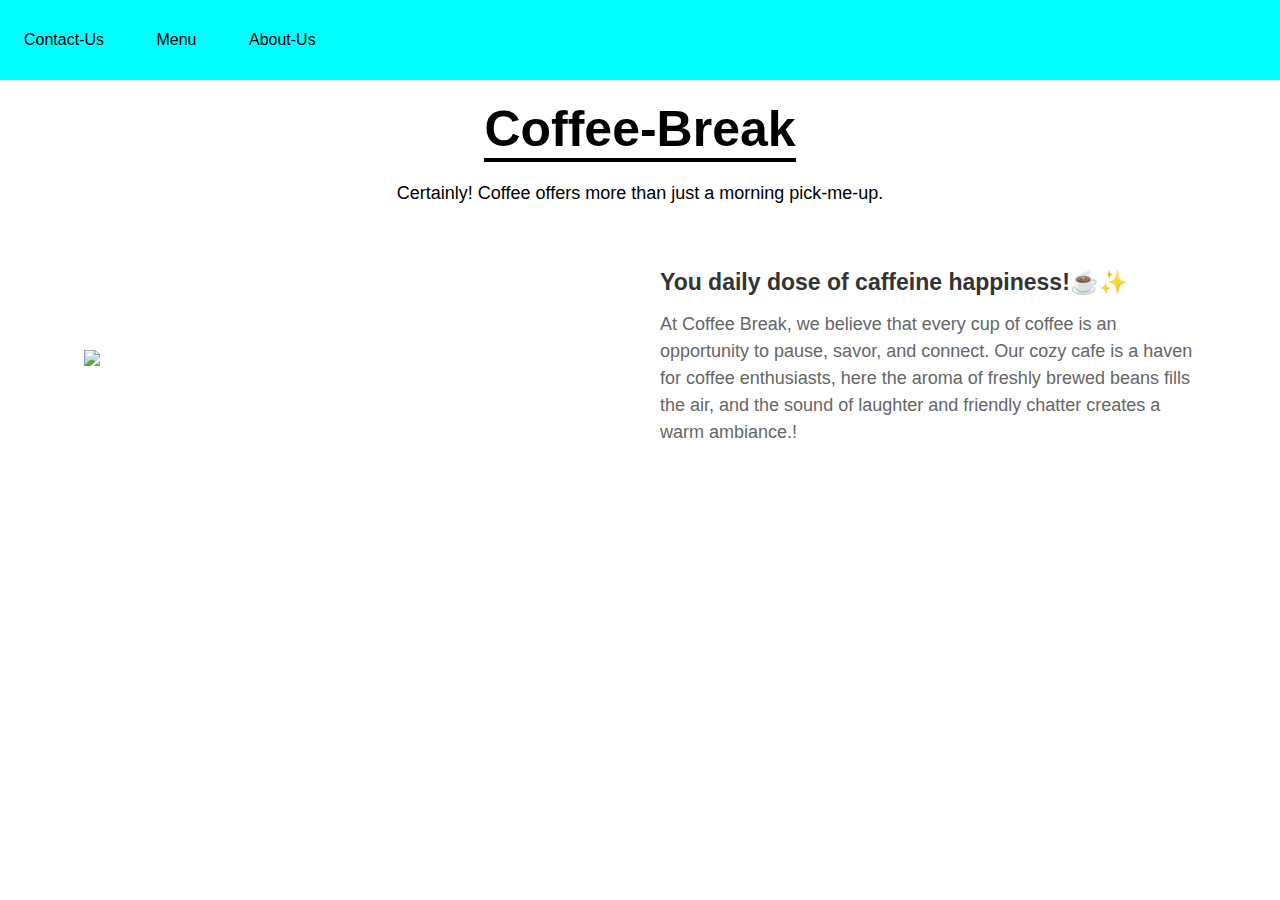
==== CoffeeShop/Index.html @ 19c3ad6f "File" ====
<!DOCTYPE html>
<html lang="en">
<head>
    <meta charset="UTF-8">
    <meta name="viewport" content="width=device-width, initial-scale=1.0">
    <title>Coffe Break</title>
    <link rel="stylesheet" href="index.css">
</head>
<body>
 <nav>
  <div class="nav-items">
    <a href="Contact Us.html">Contact-Us</a>
    <a href="Menu.html">Menu</a>
    <a href="About Us.html">About-Us</a>
  </div>
 </nav>

 <div class="heading">
    <h1>Coffee-Break</h1>
    <p>Certainly! Coffee offers more than just a morning pick-me-up.</p>
  </div>

  <div class="container">
    <section class="about">
      <div class="about-image">
          <img src="C:\Users\LENOVO TATE\OneDrive\Desktop\Coffee Break\image5.jpg">
      </div>
      <div class="about-content">
          <h2>You daily dose of caffeine happiness!☕✨</h2>
          <p>At Coffee Break, we believe that every cup of coffee is an opportunity to pause,
               savor, and connect. Our cozy cafe is a haven for coffee enthusiasts, 
               here the aroma of freshly brewed beans fills the air, 
                and the sound of laughter and friendly chatter creates a warm ambiance.!
         </p>  
              
 </section>
</body>
</html>
---- CoffeeShop/index.css ----
*{
    box-sizing: border-box;
    margin: 0;
    padding: 0;
    font-family: 'Trebuchet MS', 'Lucida Sans Unicode', 'Lucida Grande', 'Lucida Sans', Arial, sans-serif;
}

nav{
    height: 80px;
    background-color: aqua;
    display: flex;
    justify-content: space-between;
    align-items: center;
    padding: 0rem calc((100vw - 1300px) /2);

}




nav a {
    text-decoration: none;
    color: black;
    padding: 0 1.5rem;


}
.heading{
    width: 90%;
    display: flex;
    justify-content: center;
    align-items: center;
    flex-direction: column;
    text-align: center;
    margin: 20px auto;
}

.heading h1{
    font-size: 50px;
    color: #000;
    margin-bottom: 25px;
    position: relative;
    
    }

    .heading h1::after{
        content: "";
        position: absolute;
        width: 100%;
        height: 4px;
        display: block;
        margin: 0 auto;
        background-color:black;
        
        }

        .heading p{
            font-size: 18px;
            color: #000;
            margin-bottom: 35px;
        }

        .container{
            width: 90%;
            margin: auto;
            padding: 10px 20px;
        }
        
        .about{
            display: flex;
            justify-content: space-between;
            align-items: center;
            flex-wrap: wrap;
            
            }

            .about-image{
                flex: 1;
                margin-right: 40px;
                overflow: hidden;
                
                }  
            
                .about-image img{
                    max-width: 100%;
                    height: auto;
                    display: block;
                    transition: 0.5s ease
                    
                    
                }

                .about-content {
                    flex: 1;
                
                }

.about-content h2{
font-size: 23px;
margin-bottom: 15px;
color: #333;
}

                .about-content p{
                    font-size: 18px;
                    line-height: 1.5;
                    color: #666;
                }








    


@media screen and (max-width: 768px){
    .hero-container{
        grid-template-columns: 1fr;
    }
}
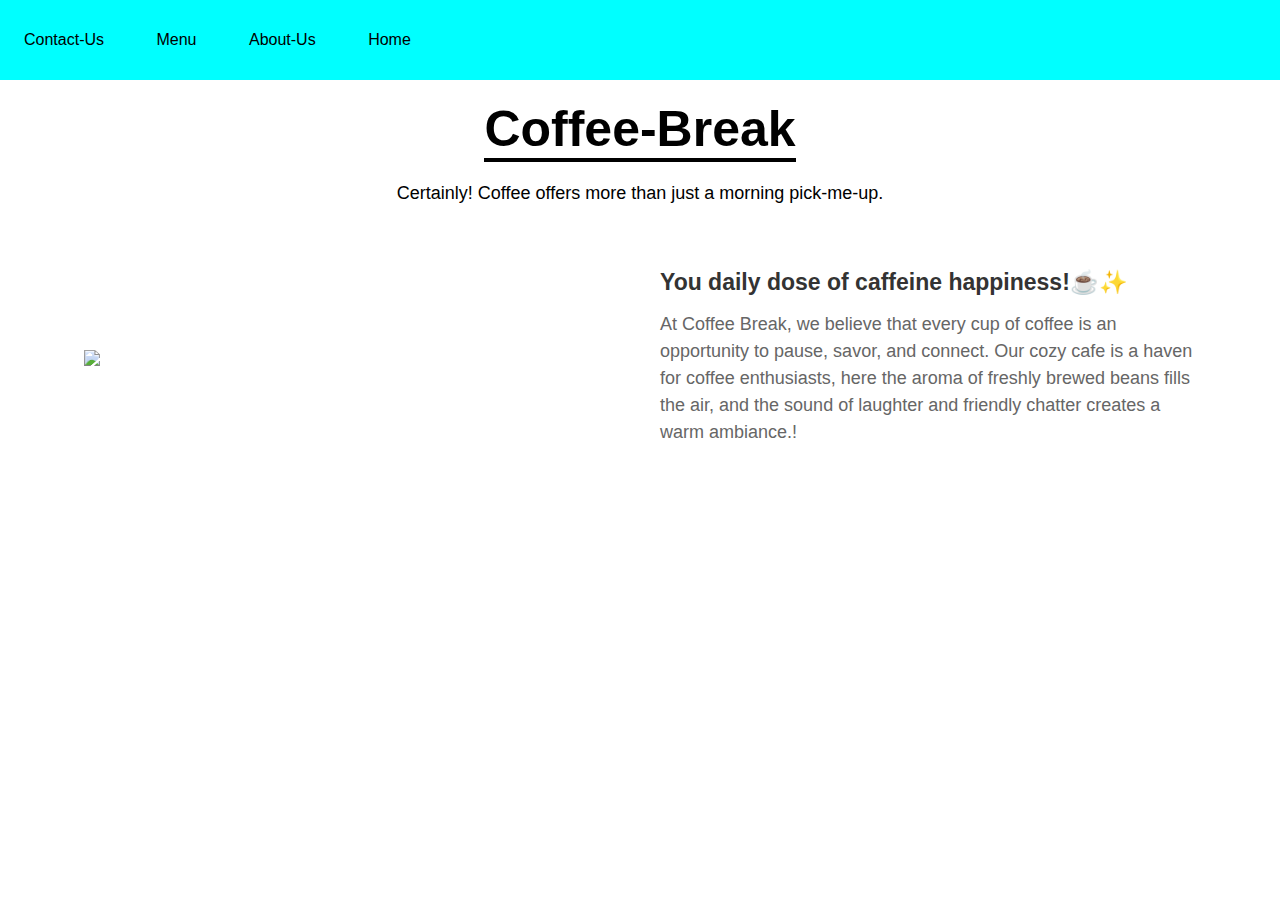
==== commit 27793447: "Second commit" ====
--- a/CoffeeShop/Index.html
+++ b/CoffeeShop/Index.html
@@ -7,11 +7,14 @@
     <link rel="stylesheet" href="index.css">
 </head>
 <body>
+
+ <!--NAV-BAR--> 
  <nav>
   <div class="nav-items">
     <a href="Contact Us.html">Contact-Us</a>
     <a href="Menu.html">Menu</a>
     <a href="About Us.html">About-Us</a>
+    <a href="Index.html">Home</a>
   </div>
  </nav>
 
